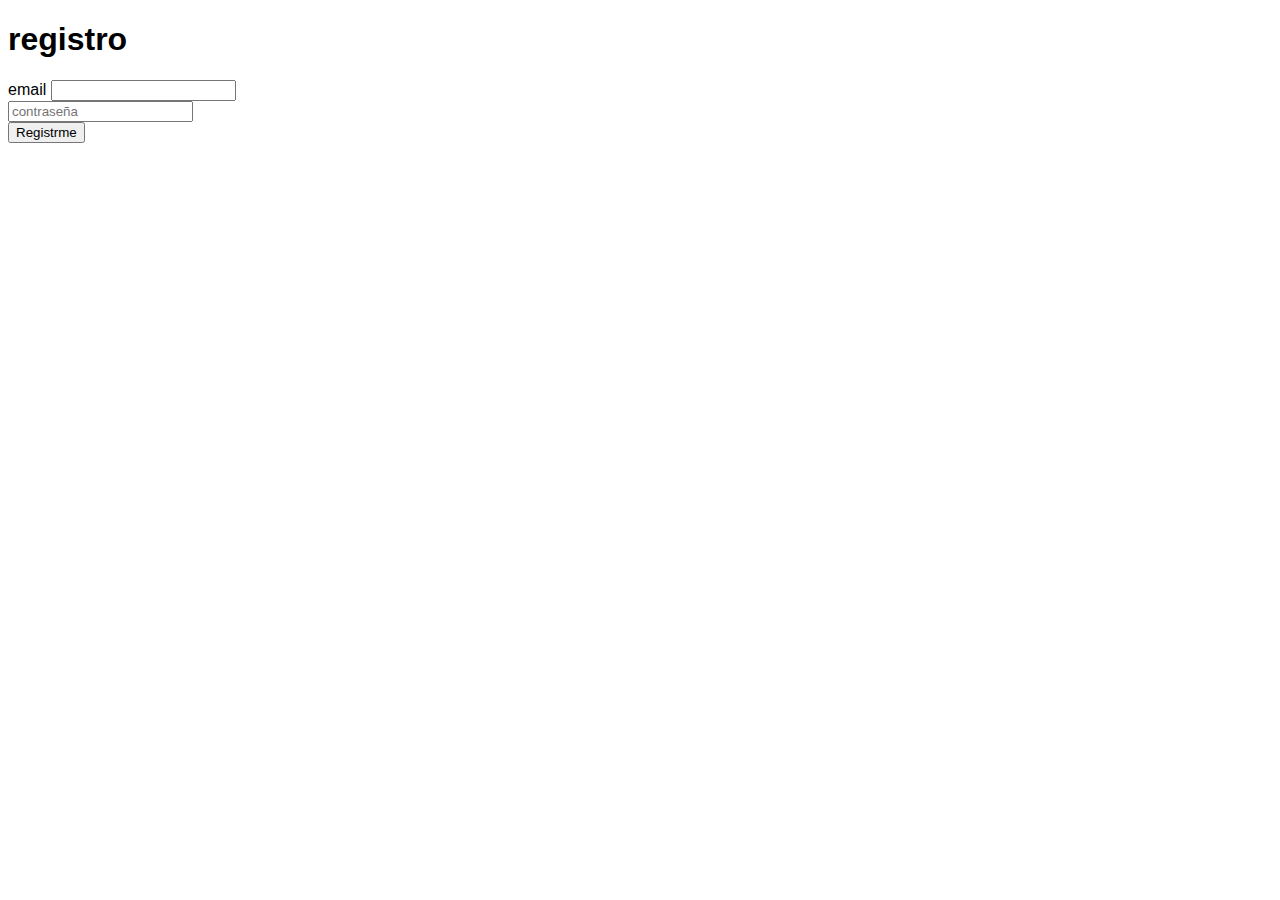
==== responsiveYForms/index.html @ ca1c430e "responsive y formularios" ====
<!DOCTYPE html>
<html lang="en">
<head>
    <meta charset="UTF-8">
    <meta http-equiv="X-UA-Compatible" content="IE=edge">
    <meta name="viewport" content="width=device-width, initial-scale=1.0">
    <link rel="stylesheet" href="./css/styles.css">
    <title>Document</title>
</head>
<body>
    <h1>registro</h1>
    <form action="results.html" method="GET">
        <div>
            <label for="email">email</label>
            <input type="email" name="email" id="email" value="" required>
        </div>
        <div>
            <input type="password" name="password" id="" value="" placeholder="contraseña">
        </div>
        
        <button type="submit">Registrme</button>



    </form>
    
</body>
</html>
---- responsiveYForms/css/styles.css ----
body{
    background-color: rgba(255,0,0, 0.5);
    font-family: 'Gill Sans', 'Gill Sans MT', Calibri, 'Trebuchet MS', sans-serif;
}

@media(min-width:460px){
    body{
        background-color: white;
    }
}
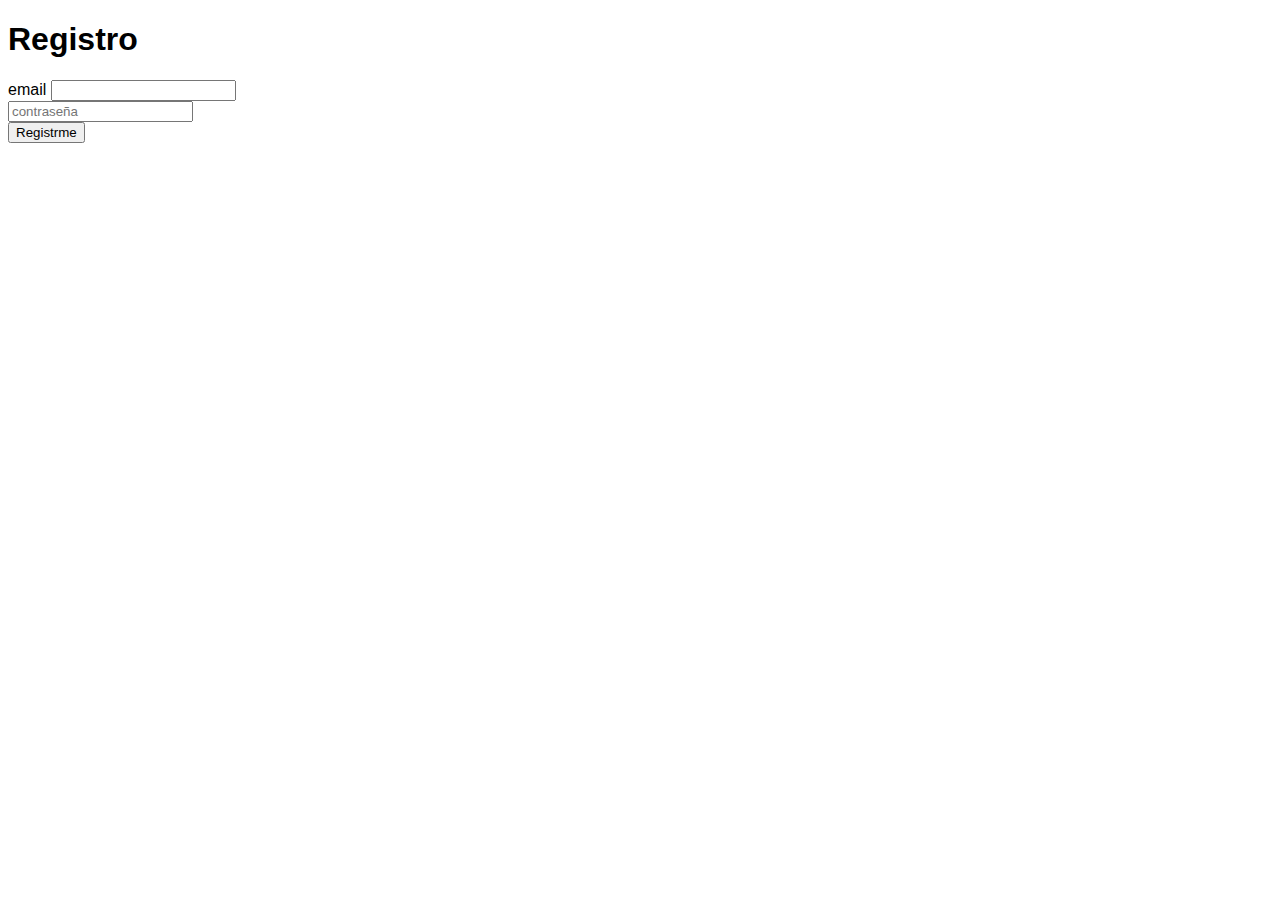
==== commit 372159f7: "cambie titulo" ====
--- a/responsiveYForms/index.html
+++ b/responsiveYForms/index.html
@@ -8,7 +8,7 @@
     <title>Document</title>
 </head>
 <body>
-    <h1>registro</h1>
+    <h1>Registro</h1>
     <form action="results.html" method="GET">
         <div>
             <label for="email">email</label>
